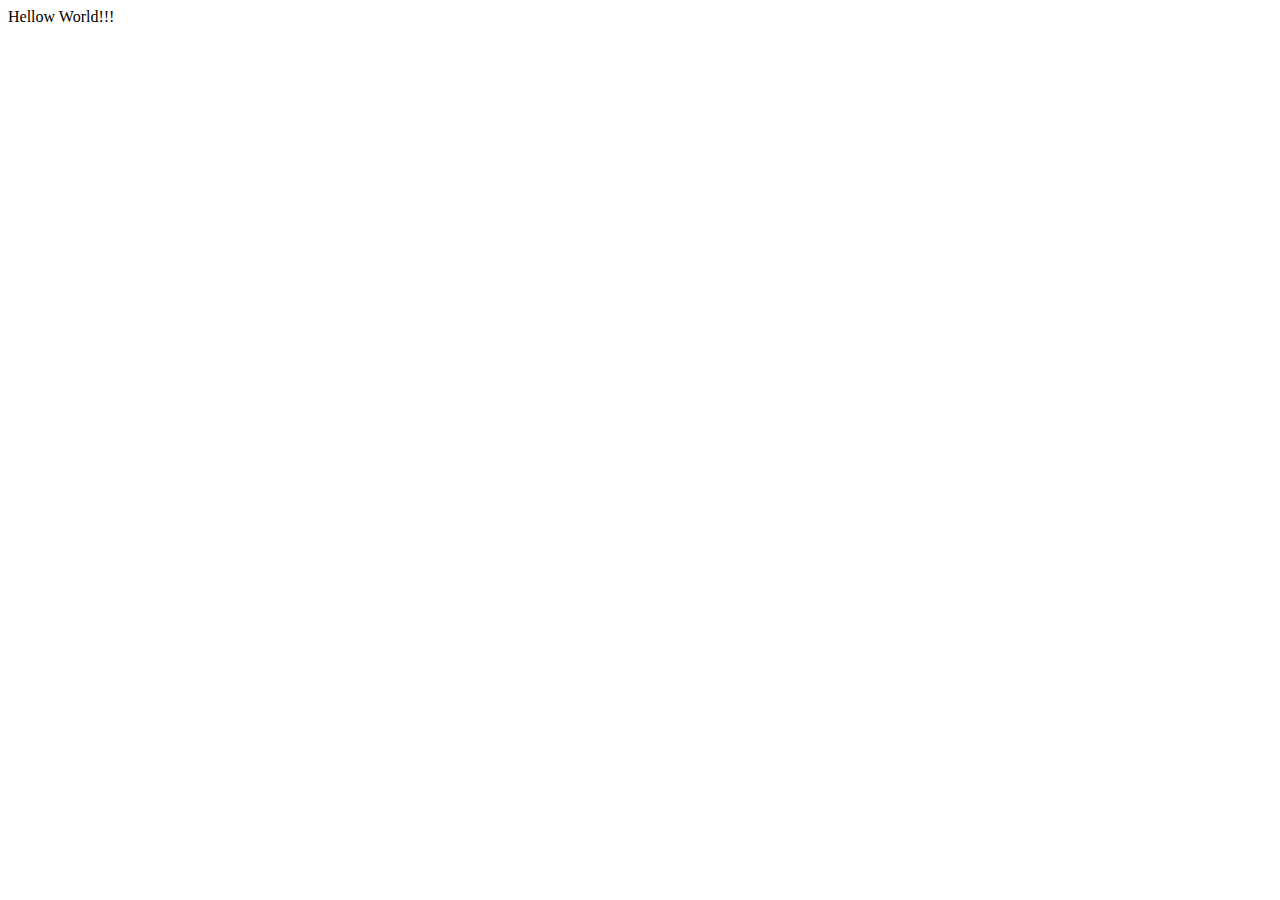
==== index.html @ d1c87954 "Create index.html" ====
<!DOCTYPE html>
<html lang="en">
<head>
    <meta charset="UTF-8">
    <meta http-equiv="X-UA-Compatible" content="IE=edge">
    <meta name="viewport" content="width=device-width, initial-scale=1.0">
    <title>Profile</title>
</head>
<body>
  Hellow World!!!
  
</body>
</html>
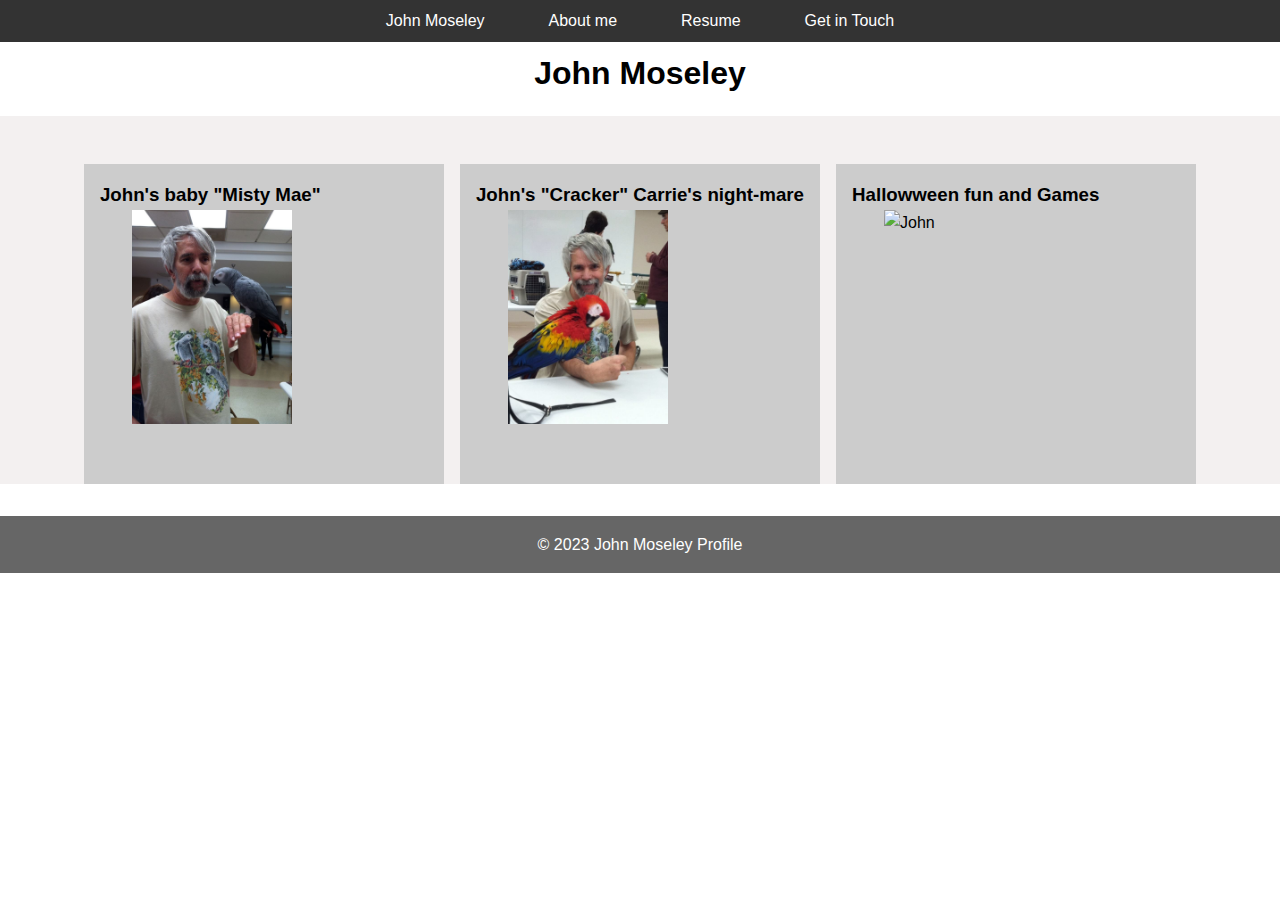
==== commit ab1d83be: "Updating" ====
--- a/index.html
+++ b/index.html
@@ -1,13 +1,36 @@
 <!DOCTYPE html>
 <html lang="en">
-<head>
-    <meta charset="UTF-8">
-    <meta http-equiv="X-UA-Compatible" content="IE=edge">
-    <meta name="viewport" content="width=device-width, initial-scale=1.0">
+  <head>
+    <meta charset="UTF-8" />
+    <meta http-equiv="X-UA-Compatible" content="IE=edge" />
+    <meta name="viewport" content="width=device-width, initial-scale=1.0" />
     <title>Profile</title>
-</head>
-<body>
-  Hellow World!!!
-  
-</body>
+    <link rel="stylesheet" href="style.css" />
+  </head>
+  <body>
+    <h1>John Moseley</h1>
+    <section id="ourimages">
+    <div id="images">
+      <article>
+        <h3>John's baby "Misty Mae"</h3>
+        <img src="./images/john2.jpg" alt="John" />
+      </article>
+      <article>
+        <h3>John's "Cracker" Carrie's night-mare</h3>
+        <img src="./images/john3.jpg" alt="John" />
+      </article>
+      <article>
+        <h3>Hallowween fun and Games</h3>
+        <img src="./images/johncarrie.jpg" alt="John" />
+      </article>
+    </div>
+    </section>
+    <nav>
+      <a href="index.html">John Moseley</a>
+      <a href="aboutme.html">About me</a>
+      <a href="Documents/Resume.pdf" target="_blank">Resume</a>
+      <a href="getintouch.html">Get in Touch</a>
+    </nav>
+    <footer>&copy; 2023 <a href="index.html">John Moseley</a> Profile</footer>
+  </body>
 </html>
--- a/style.css
+++ b/style.css
@@ -0,0 +1,89 @@
+* {
+    font-family: sans-serif;
+    line-height: 1.614em ;
+    margin: 0;
+    padding: 0;
+}
+
+html {
+    font-size: 16px;
+    margin-top: 3em;
+}
+#JohnImage{
+    padding-left: 10em;
+    width: 20em;
+}
+#AboutLink
+{
+    padding-left: 25em;
+}
+section{
+    margin: 1em 0;
+    padding-top: 3em;
+    min-height: 20em;
+    display: flex;
+    flex-flow: row;
+    justify-content: center;
+    background: #f3f0f0;
+}
+h1{
+
+        margin: 0 0 ;
+        padding: 0 0;
+        text-align: center;;
+}
+section p{
+    margin: 1em 0 ;
+    padding: 1em 0;
+    text-align: center;;
+}
+
+#images{
+    display: grid;
+    grid-template-columns: repeat(3, 1fr) ;
+    grid-template-rows: auto;
+    justify-content: center;
+    gap: 1em;
+}
+#images article{
+    background: #ccc;
+    padding: 1em; 
+}
+#images img{
+    width: 10em;
+    padding: 0 2em;
+}
+nav{
+    position: fixed;
+    top: 0;
+    left: 0;
+    width: 100%;
+
+    display: flex;
+    flex-flow: row;
+    justify-content: center;
+    background: #333;
+}
+nav a {
+    padding: .5em 2em;
+    text-decoration: none;
+    color: #fff;
+}
+nav a:hover{
+    background: #666;
+}
+footer{
+    margin-top: 2em;
+    margin-bottom: 1em;
+    background-color: #666;
+    color:#fff;
+    padding: 1em 0;
+    text-align: center;
+}
+footer a{
+   text-decoration: none;
+    color: #fff;
+}
+footer a:hover{
+    background: #666;
+}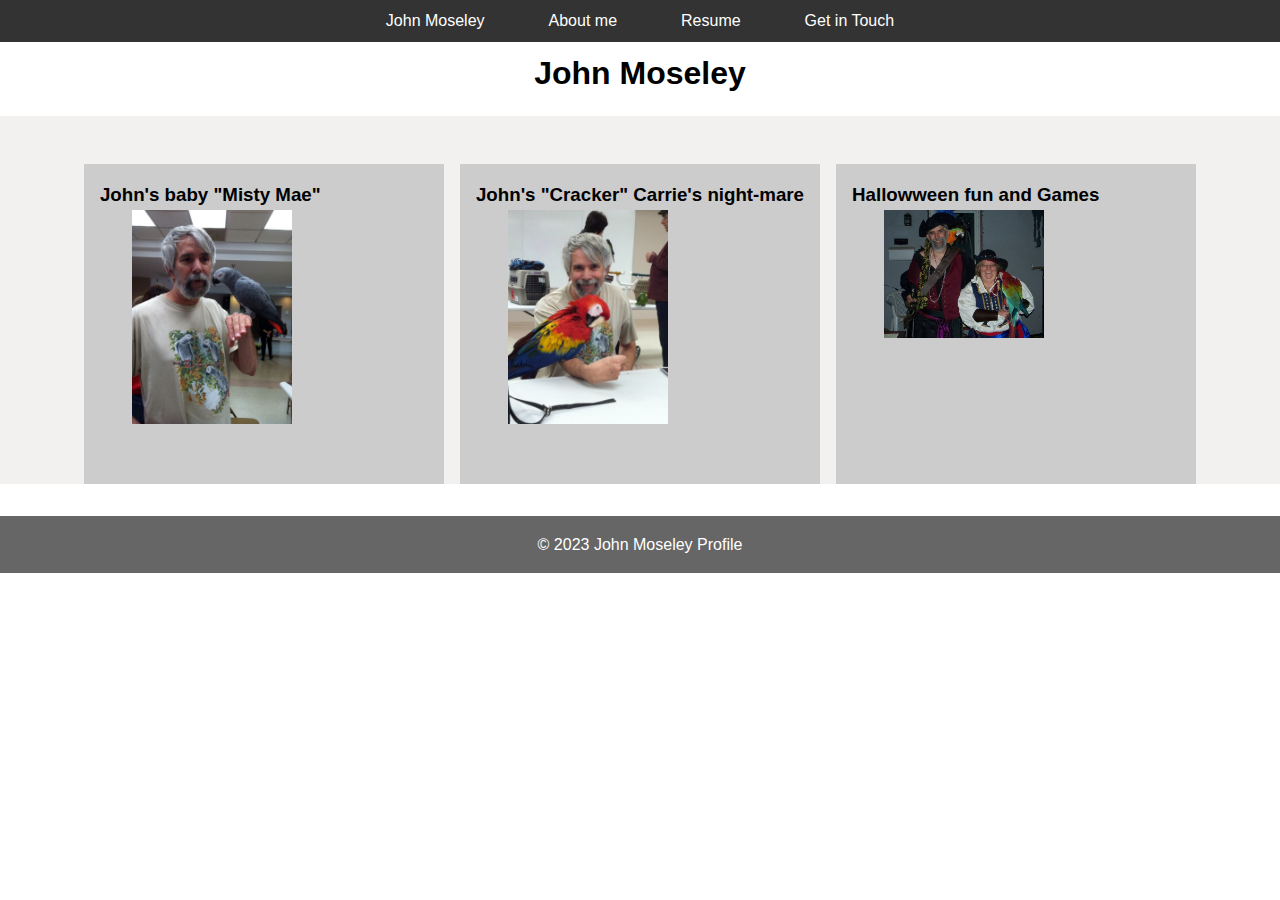
==== commit bb1b7fab: "update" ====
--- a/index.html
+++ b/index.html
@@ -21,7 +21,7 @@
       </article>
       <article>
         <h3>Hallowween fun and Games</h3>
-        <img src="./images/johncarrie.jpg" alt="John" />
+        <img src="./images/johnCarrie.jpg" alt="John" />
       </article>
     </div>
     </section>
